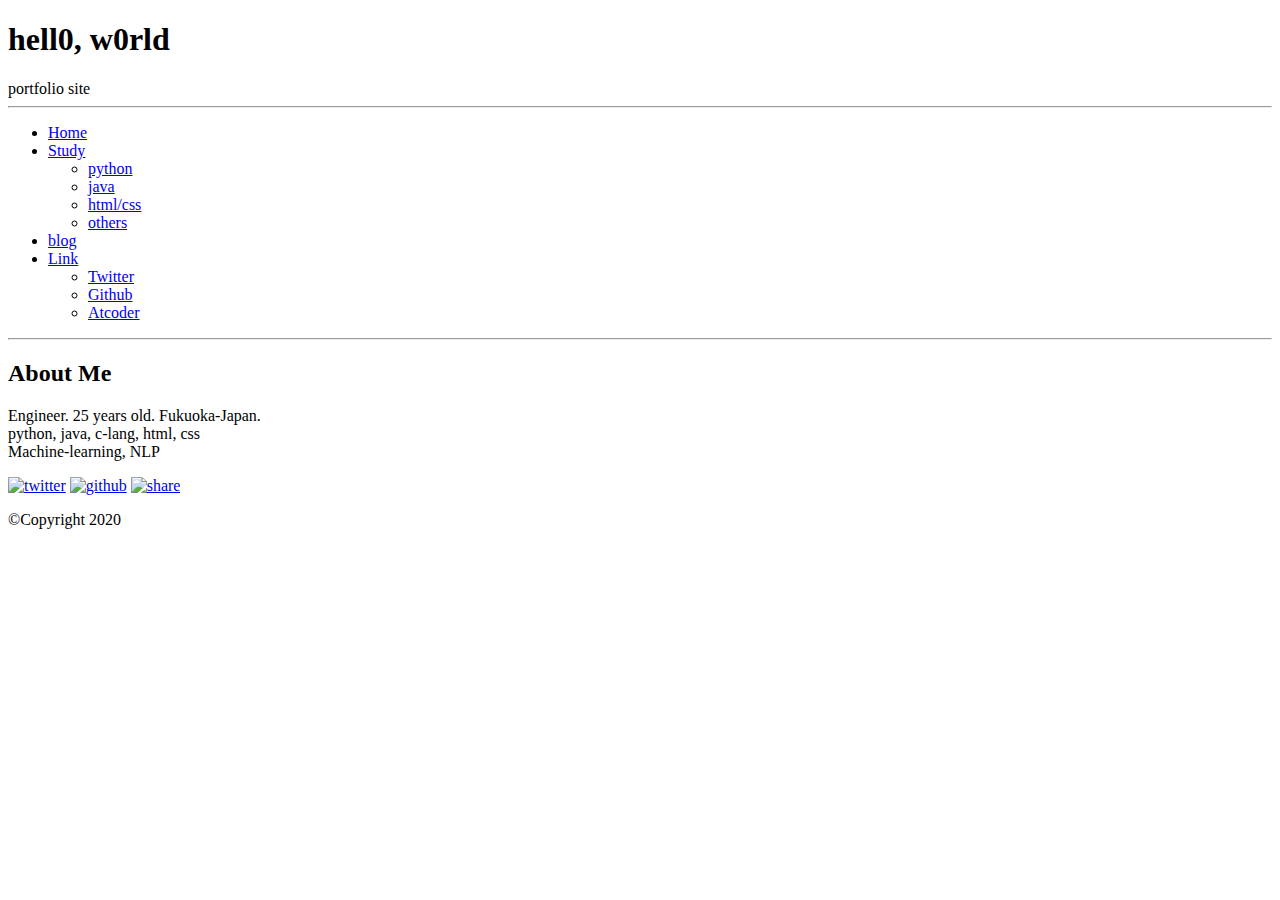
==== .github/workflows/index.html @ 3d0ee718 "add index.html" ====
<!DOCTYPE html>
<html lang="ja">

<head>
    <meta charset="UTF-8">
    <meta name="viewport">
    <meta content="width=device-width, initial-scale=1">
    <title>hell0w0rld</title>
    <link rel="stylesheet" href="css/style.css">
</head>

<body>
    <header>
        <h1 id="maintitle">
            <!--div><img src="images/bumplogo.jpg"alt="bumplogo"width="70px"height="70px"></div-->
            <div>hell0, w0rld</div>
        </h1>
        <div class="subtitle">portfolio site</div>

        <div id="menue">
            <hr/>
            <ul id="menue-item">
                <li><a href="#">Home</a>
                    <!-- <ul class="submenue">
                        <li><a href="#">News</a></li>
                        <li><a href="#">Media</a>
                            <ul class="subsubmenue">
                                <li><a href="#">Radio</a></li>
                            </ul>
                        </li>
                    </ul> -->
                </li>
                <li><a href="#">Study</a>
                    <ul class="submenue">
                        <li><a href="#">python</a></li>
                        <li><a href="#">java</a></li>
                        <li><a href="#">html/css</a></li>
                        <li><a href="#">others</a></li>
                    </ul class="submenue">
                </li>
                <li><a href="blog.html">blog</a>
                    <!--ul class="submenue">
                        <li><a href="#">Single</a></li>
                        <li><a href="#">Album</a></li>
                        <li><a href="#">DVD</a></li>
                    </ul-->
                </li>
                <li><a href="#footericon">Link</a>
                    <ul class="submenue">
                        <li><a href="https://twitter.com/he110w0r1d1">Twitter</a></li>
                        <li><a href="https://github.com/hell0w0rld1">Github</a></li>
                        <li><a href="https://atcoder.jp/users/hell0w0rld">Atcoder</a></li>
                    </ul>
                </li>
            </ul>
            <hr/>
        </div>
    </header>

    <div id="parag">
        <h2>About Me</h2>
        <p>Engineer. 25 years old. Fukuoka-Japan.<br/>
            python, java, c-lang, html, css<br/>
            Machine-learning, NLP
        </p>
    </div>

    <!--div id="mainvisual">
        <img src="images/Bump_2.jpg" alt="m-visual" width="680px" height="450px">
    </div-->

    <div id="mv">
        <!--<h2><img src="images/youtube.png"alt="youtubelogo"width="200"height="130px"></h2>
        <iframe width="700" height="315" src="https://www.youtube.com/embed/xQ3SnENtWRE" 
        frameborder="0" allow="accelerometer; autoplay; encrypted-media; gyroscope; picture-in-picture" allowfullscreen></iframe>-->
    </div>
    

    <footer>
        <div id="footericon">
            <a href="https://twitter.com/he110w0r1d1"><img src="images/Twitter.png"alt="twitter"width="36px"></a>
            <a href="https://github.com/hell0w0rld1"><img src="images/github.png"alt="github"width="36px"></a>
            <a href="https://atcoder.jp/users/hell0w0rld"><img src="images/Atcoder_logo.png"alt="share"width="36px"></a>
        </div>
        <p>&copy;Copyright 2020</p>
    </footer>
</body>

</html>
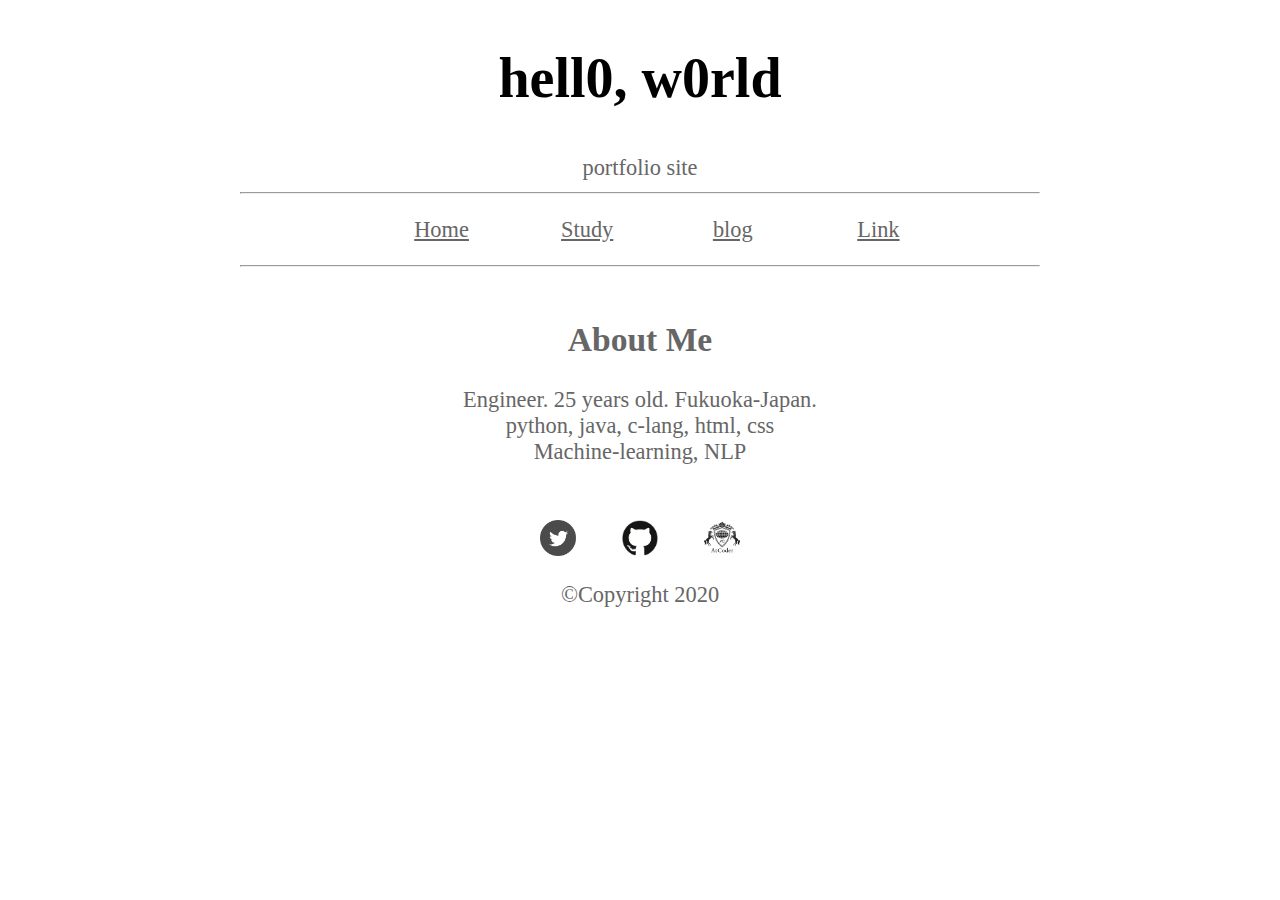
==== commit 6c333893: "add - /css/style.css - blog.html - images/*" ====
--- a/.github/workflows/index.html
+++ b/.github/workflows/index.html
@@ -21,14 +21,6 @@
             <hr/>
             <ul id="menue-item">
                 <li><a href="#">Home</a>
-                    <!-- <ul class="submenue">
-                        <li><a href="#">News</a></li>
-                        <li><a href="#">Media</a>
-                            <ul class="subsubmenue">
-                                <li><a href="#">Radio</a></li>
-                            </ul>
-                        </li>
-                    </ul> -->
                 </li>
                 <li><a href="#">Study</a>
                     <ul class="submenue">
--- a/.github/workflows/css/style.css
+++ b/.github/workflows/css/style.css
@@ -0,0 +1,150 @@
+*{
+    /*width: auto;*/
+    font-family: serif;
+}
+
+a{
+    color: #666666;
+}
+
+body{
+    background-color: #ffffff;
+    color: #666666;
+    width: 800px;
+    margin: 20px auto;
+    font-size: 140%;
+}
+
+
+h1{
+    font-size: 250%;
+    color: #000;
+}
+h2{
+    text-align: center;
+}
+h3{
+    font-weight: bold;
+    color: darkgreen;
+}
+p{
+    margin: 20px;
+}
+/* div{
+    border: solid #ff0000 1px;
+} */
+
+/* header */
+#maintitle{
+    height: 80px;
+    text-align: center;
+}
+#maintitle div{
+    display: inline-block;
+    line-height: 80px;
+    vertical-align: middle;
+}
+#maintitle img{
+    vertical-align: middle;
+}
+.subtitle{
+    text-align: center;
+    /*border:solid #000 1px;*/
+}
+
+/* menue */
+#menue{
+    margin: 10px auto;
+    text-align: center;
+    /*background-color: bisque;*/
+}
+#menue li{
+    /*margin: 0 auto;*/
+    display: flex;
+    flex-direction: row;
+    flex-wrap: nowrap;
+    justify-content: space-around;
+    /*background-color: burlywood;*/
+}
+#menue a:hover{
+    color: #333333;
+    font-weight: bold;
+}
+#menue-item li{
+    width: 140px;
+    display: inline-block;
+    list-style-type: none;
+    position: relative;
+    text-align: center;
+}
+/* sub menue */
+#menue-item ul{
+    margin-top: 20px;
+    display: none;
+    position: absolute;
+}
+#menue-item li:hover ul{
+    margin: 0px;
+    padding: 0px;
+    border: solid 1px #aaaaaa;
+    display: block;
+    background-color: #ffffffde;
+}
+.submenue li{
+    margin: 5px auto;
+}/*
+.submenue ul{
+    display: none;
+    position: absolute;
+}
+.submenue li:hover ul{
+    display: block;
+}*/
+
+/* parag */
+#parag{
+    padding: 15px;
+    text-align: center;
+}
+
+/* main visual */
+#mainvisual{
+    text-align: center;
+    clear: both;
+}
+#mainvisual img{
+    box-shadow: 0px 0px 20px 0px rgba(0, 0, 0, 0.5);
+}
+
+/* music video*/
+#mv iframe{
+    width: 800px;
+    height: 315px;
+    border: rgb(51, 64, 184) solid 3px;
+}
+
+/* footer */
+footer{
+    text-align: center;
+    margin: 20px;
+}
+#footericon a{
+    margin: 10px 20px;
+}
+
+
+/***************************************/
+/**************   blog   ***************/
+/***************************************/
+.diary{
+    margin-bottom: 130px;
+}
+.diary h3{
+    font-size: 130%;
+    color: forestgreen;
+}
+.diary h5{
+    color: forestgreen;
+    font-size: 110%;
+    margin-left: 20px;
+}